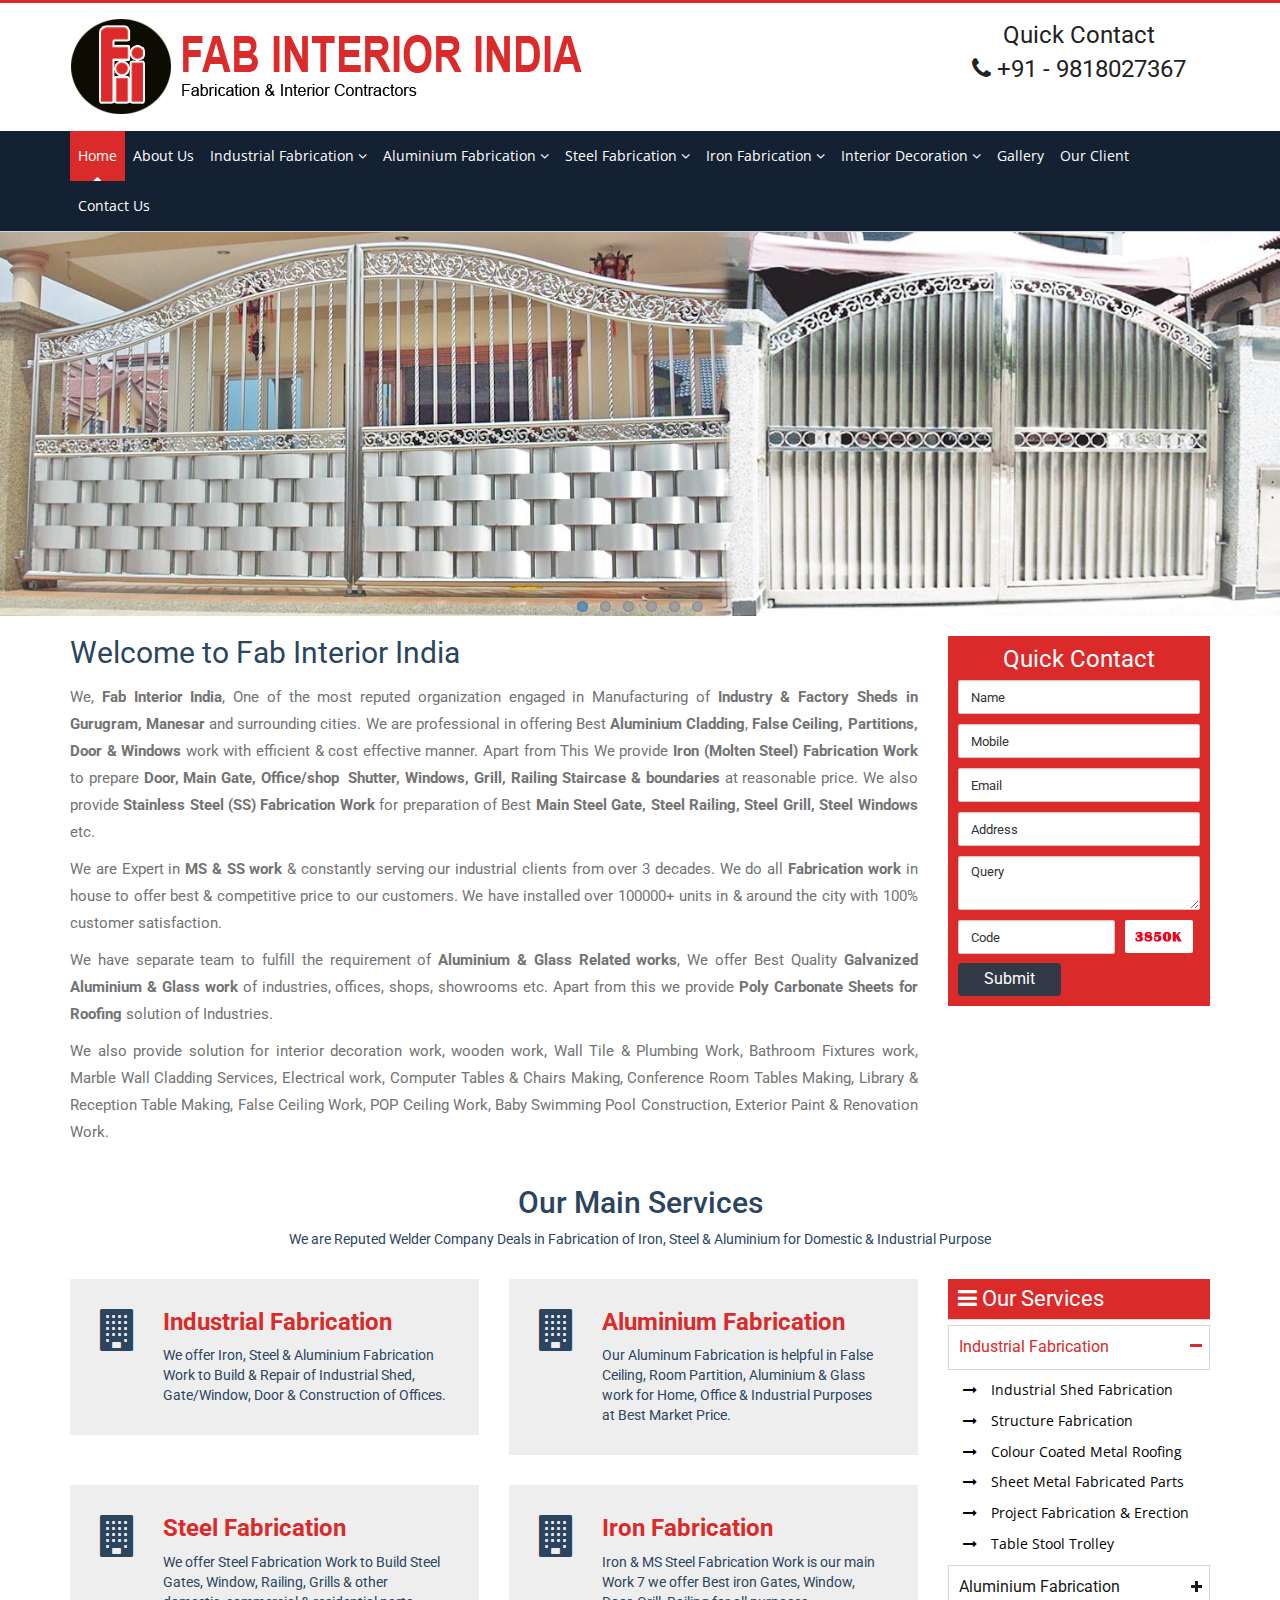
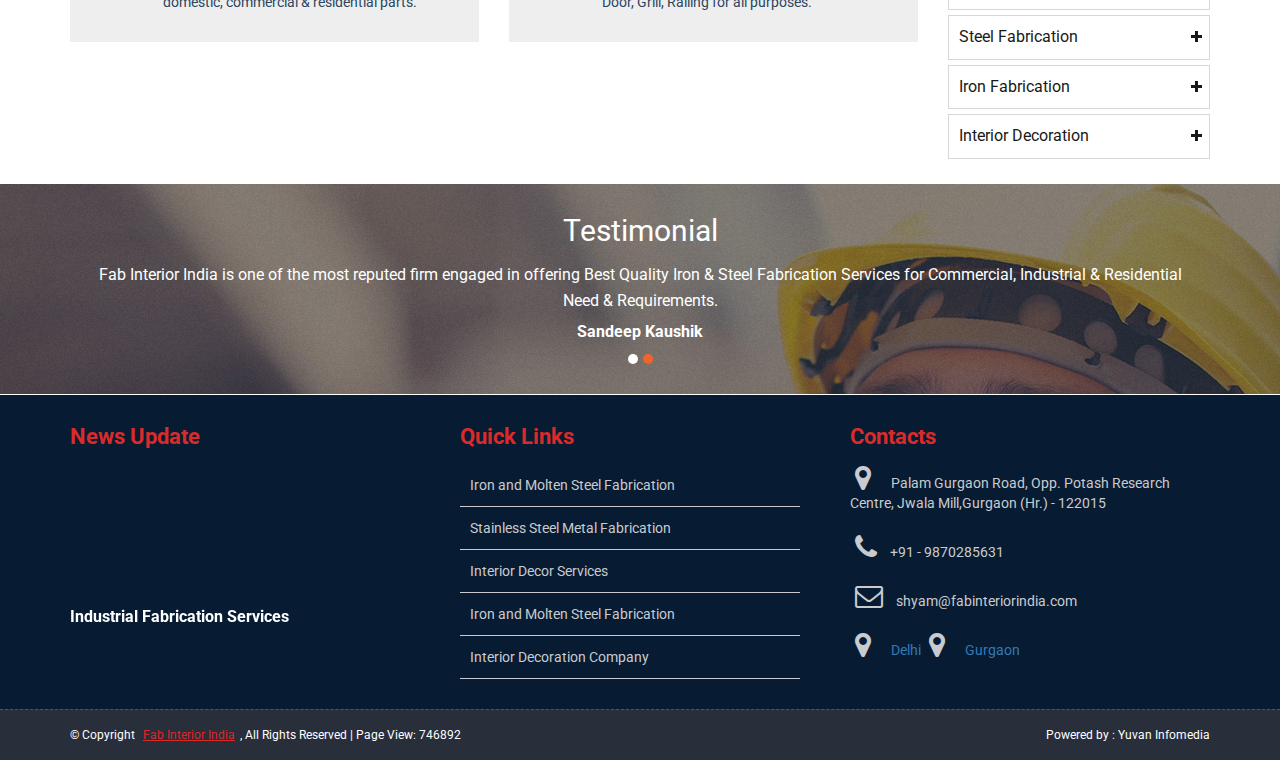
==== index.html @ 05e644eb "Added the backup files" ====
<!DOCTYPE html><html><head>
<meta charset="utf-8">
<meta http-equiv="X-UA-Compatible" content="IE=edge">
<meta name="viewport" content="width=device-width, initial-scale=1">
<link rel="shortcut icon" href="images/favicon.png" type="image/x-icon">

<title>Steel Fabrication Company Gurgaon (Gurugram) | Aluminium Fabrication Gurgaon</title>
<meta name="keywords" content="Steel Fabrication Company Gurgaon, Steel Fabrication Company Gurugram, Aluminium Fabrication Gurgaon, MS Steel Fabrication Gurgaon, Iron Fabrication Gurgaon, Steel Gate Manufacturer Gurgaon, Steel / Iron Grill  Manufacturer Gurgaon, Steel / Iron Railing  Manufacturer Gurgaon, Steel Window  Manufacturer Gurgaon">
<meta name="description" content="Steel Fabrication Company Gurgaon, Call: +91-9818027367 for Steel Fabrication Company Gurugram, Aluminium Fabrication Gurgaon, MS Steel Fabrication Gurgaon, Iron Fabrication Gurgaon, Steel Gate Manufacturer Gurgaon, Steel / Iron Grill  Manufacturer Gurgaon, Steel / Iron Railing  Manufacturer Gurgaon, Steel Window  Manufacturer Gurgaon">
<link rel="stylesheet" href="css/font-awesome.min.css">
<link rel="stylesheet" type="text/css" href="css/bootstrap.css">
<link rel="stylesheet" href="css/style.css" type="text/css">
<link href="css/media_screen.css" rel="stylesheet">
</head>

<body>

<!--header div start-->
<div class="header">
	<div class="container">
    	<div class="row">
        	<div class="col-md-9 col-sm-6 col-xs-12">
            	<div class="logo"><a href="https://www.fabinteriorindia.com/"><img src="images/logo.png" class="img-responsive" alt></a></div>
                </div>
            
            <div class="col-md-3 col-sm-6 col-xs-12">
            	<div class="phone">
                	Quick Contact <br> <i class="fa fa-phone" aria-hidden="true"></i> <a href="tel:9818027367">+91 - 9818027367</a>
                				 <!-- <br/> <i class="fa fa-whatsapp" aria-hidden="true"></i> <a href="tel:9818027367">+91 - 9818027367</a>-->
                </div>
            </div>
            
        </div>
    </div>
</div><!--header div end-->

<!--menu  div start-->
<div class="menu_bg">
	<nav class="main-nav" role="navigation">
	<div class="container">
		<div class="navbar-header">
			<button class="navbar-toggle" type="button" data-toggle="collapse" data-target="#navbar-collapse">
            <span class="sr-only">Toggle Navigation</span>
            <span class="icon-bar"></span>
            <span class="icon-bar"></span>
            <span class="icon-bar"></span>
            </button>
        </div>
        
        <div class="navbar-collapse collapse" id="navbar-collapse">
			<ul class="nav navbar-nav">
				<li class="active nav-item"><a href="index.php">Home</a></li>
				<li class="nav-item"><a href="about-us.html">About Us</a></li>
                
                <li class="nav-item dropdown"><a class="dropdown-toggle" data-toggle="dropdown" data-hover="dropdown" data-delay="0" data-close-others="false" href="#">Industrial Fabrication <i class="fa fa-angle-down"></i></a>
                	<ul class="dropdown-menu">
                    	                    	<li><a href="industrial-shed-fabrication-services.html">Industrial Shed Fabrication</a></li>
                                            	<li><a href="structure-fabrication-and-erection.html">Structure Fabrication</a></li>
                                            	<li><a href="designer-supplier-and-erection-of-colour-coated-metal-roofing-and-wall-cladding-system.html">Colour Coated Metal Roofing</a></li>
                                            	<li><a href="sheet-metal-fabricated-parts-for-automobile-and-industrial-applications.html">Sheet Metal Fabricated Parts</a></li>
                                            	<li><a href="project-fabrication-and-erection-works.html">Project Fabrication & Erection</a></li>
                                            	<li><a href="fabric-export-table-stool-trolley.html">Table Stool Trolley</a></li>
                                 
                    </ul>
                </li>
                
                <li class="nav-item dropdown"><a class="dropdown-toggle" data-toggle="dropdown" data-hover="dropdown" data-delay="0" data-close-others="false" href="#">Aluminium Fabrication <i class="fa fa-angle-down"></i></a>
                	<ul class="dropdown-menu">
                    	                    	<li><a href="aluminium-structural-glazing-services.html">Structural Glazing</a></li>
                                            	<li><a href="aluminium-composite-panel-cladding-manufacturers.html">Composite Panel Cladding</a></li>
                                            	<li><a href="glass-door-and-glass-partition-services.html">Glass Door & Glass Partition</a></li>
                                            	<li><a href="aluminium-windows-manufacturers.html">Aluminium Windows</a></li>
                                            	<li><a href="aluminium-doors-manufacturers.html">Aluminium Doors</a></li>
                                            	<li><a href="aluminium-partitions-manufacturers.html">Aluminium Partitions</a></li>
                                 
                    </ul>
                </li>
                
                <li class="nav-item dropdown"><a class="dropdown-toggle" data-toggle="dropdown" data-hover="dropdown" data-delay="0" data-close-others="false" href="#">Steel Fabrication <i class="fa fa-angle-down"></i></a>
                	<ul class="dropdown-menu">
                    	                    	<li><a href="stainless-steel-grills-fabrication-services.html">Stainless Steel Grills</a></li>
                                            	<li><a href="stainless-steel-railings-fabrication-services.html">Stainless Steel Railings</a></li>
                                            	<li><a href="stainless-steel-gate-fabrication-services.html">Stainless Steel Gate</a></li>
                                  
                    </ul>
                </li>
                
                <li class="nav-item dropdown"><a class="dropdown-toggle" data-toggle="dropdown" data-hover="dropdown" data-delay="0" data-close-others="false" href="#">Iron Fabrication <i class="fa fa-angle-down"></i></a>
                	<ul class="dropdown-menu">
                    	                    	<li><a href="iron-window-fabrication-services.html">Iron Window</a></li>
                                            	<li><a href="iron-gates-fabrication-services.html">Iron Gates</a></li>
                                            	<li><a href="iron-railings-fabrication-services.html">Iron Railings</a></li>
                                            	<li><a href="iron-grills-fabrication-services.html">Iron Grills</a></li>
                                  
                    </ul>
                </li>
                
                <li class="nav-item dropdown"><a class="dropdown-toggle" data-toggle="dropdown" data-hover="dropdown" data-delay="0" data-close-others="false" href="#">Interior Decoration <i class="fa fa-angle-down"></i></a>
                	<ul class="dropdown-menu">
                    	                    	<li><a href="curtain-wall-glazing-manufacturers.html">Curtain Wall Glazing</a></li>
                                            	<li><a href="false-ceiling-manufacturers.html">False Ceiling</a></li>
                                            	<li><a href="marble-wall-cladding-services.html">Marble Wall Cladding</a></li>
                                            	<li><a href="office-interior-decor-services.html">Office Interior</a></li>
                                            	<li><a href="exterior-decor-services.html">Exterior Decor</a></li>
                                            	<li><a href="room-partition-services.html">Room Partition Services</a></li>
                                            	<li><a href="flooring-services.html">Flooring Services</a></li>
                                            	<li><a href="civil-works-and-construction-services.html">Civil Works</a></li>
                                  
                    </ul>
                </li>
                
                <li class="nav-item"><a href="photo-gallery.html">Gallery</a></li>
                <li class="nav-item"><a href="our-clients.html">Our Client</a></li>
                <li class="nav-item"><a href="contact-us.html">Contact Us</a></li>
            </ul>
        </div>
	</div>
</nav>

</div><!--menu div end-->

<!--banner div start-->
<div id="promo-slider" class="slider flexslider">
	<ul class="slides">		          
		<li><img src="images/slider-1.jpg" alt></li>
        <li><img src="images/slider-2.jpg" alt></li>            
		<li><img src="images/slider-3.jpg" alt></li>                    
		<li><img src="images/slider-4.jpg" alt></li>
        <li><img src="images/slider-5.jpg" alt></li>	            
		<li><img src="images/slider-6.jpg" alt></li>
	</ul>
</div><!--banner div end-->

<!--content div start-->
<div class="content">
	<div class="container">
    	<div class="row">
        	<div class="col-md-9 col-sm-8 col-xs-12">
            	             	<!--weldiv start-->
            	<div class="weldiv">
                	<h1>Welcome to Fab Interior India</h1>
                    <div class="body_text"><p style="text-align:justify;">We, <b>Fab Interior India</b>, One of the most reputed organization engaged in Manufacturing of <b>Industry & Factory Sheds in Gurugram, Manesar</b> and surrounding cities. We are professional in offering Best <b>Aluminium Cladding</b>, <b>False Ceiling, Partitions, Door & Windows</b> work with efficient & cost effective manner. Apart from This We provide <b>Iron (Molten Steel) Fabrication Work</b> to prepare <b>Door, Main Gate, Office/shop  Shutter, Windows, Grill, Railing Staircase & boundaries</b> at reasonable price. We also provide <b>Stainless Steel (SS) Fabrication Work</b> for preparation of Best <b>Main Steel Gate, Steel Railing, Steel Grill, Steel Windows</b> etc.</p>
<p style="text-align:justify;"></p>
<p style="text-align:justify;">We are Expert in <b>MS & SS work</b> & constantly serving our industrial clients from over 3 decades. We do all <b>Fabrication work</b> in house to offer best & competitive price to our customers. We have installed over 100000+ units in & around the city with 100% customer satisfaction. </p><p style="text-align:justify;">We have separate team to fulfill the requirement of <b>Aluminium & Glass Related works</b>, We offer Best Quality <b>Galvanized Aluminium & Glass work</b> of industries, offices, shops, showrooms etc. Apart from this we provide <b>Poly Carbonate Sheets for Roofing</b> solution of Industries.   </p><p style="text-align:justify;">We also provide solution for interior decoration work, wooden work, Wall Tile & Plumbing Work, Bathroom Fixtures work, Marble Wall Cladding Services, Electrical work, Computer Tables & Chairs Making, Conference Room Tables Making, Library & Reception Table Making, False Ceiling Work, POP Ceiling Work, Baby Swimming Pool Construction, Exterior Paint & Renovation Work.</p></div>
                </div>
                <!--weldiv end-->
                
            </div>
            
            <div class="col-md-3 col-sm-4 col-xs-12">            
            	<!--callback div start-->
                <div class="callback">
	<h2>Quick Contact</h2>    
	<form method="post" action="https://action.undirectory.com/cthanks.php">
    <input name="cu" type="hidden" value="fabinteriorindia.com">
    <input name="cap" type="hidden" value="59560863f77da106103e2d16f5da899b">
        <div class="form-group">
        <input name="Name" type="text" class="form-control" id="Name" placeholder="Name" required>                
        </div>
        
        <div class="form-group">
        <input name="Mobile" type="text" class="form-control" id="Mobile" placeholder="Mobile" required>
        </div>
        
        <div class="form-group">
        <input name="Email" type="text" class="form-control" id="Email" placeholder="Email" required>
        </div>
        
        <div class="form-group">
        <input name="Address" type="text" class="form-control" id="Address" placeholder="Address" required>
        </div>
        
        <div class="form-group">
        <textarea name="Message" class="form-control" rows="2" id="Message" placeholder="Query" required></textarea>
        </div>
        
        <div class="form-group">
        <input name="Code" type="text" class="form-control code " id="Code" placeholder="Code" autocomplete="off" required> <img src="images/3850K.png" class="captcha">                
        </div>              
    
        <button type="submit" class="btn btn-default submit">Submit</button>
    
	</form>
</div>                <!--callback div end-->               
            </div>
            
        </div>
    </div>
</div>
<!--content div end-->

<!--services div start-->
<div class="services">
	<div class="container">
	<h2>Our Main Services</h2>
    <p>We are Reputed Welder Company Deals in Fabrication of Iron, Steel & Aluminium for Domestic & Industrial Purpose</p>
    	
        <div class="row">
        	<div class="col-md-9">
            
            	<div class="row">
                    <div class="col-md-6 col-sm-6 col-xs-12">
                        <div class="services_box">
                            <div class="box_left"><i class="fa fa-building fa-3x" aria-hidden="true"></i></div>
                            <div class="box_right">
                            	<h3>Industrial Fabrication</h3>
                            	<div class="text">We offer Iron, Steel & Aluminium Fabrication Work to Build & Repair of Industrial Shed, Gate/Window, Door & Construction of Offices.</div>
                            </div>
                        </div>
                    </div>
                    
                    <div class="col-md-6 col-sm-6 col-xs-12">
                        <div class="services_box">
                            <div class="box_left"><i class="fa fa-building fa-3x" aria-hidden="true"></i></div>
                            <div class="box_right">
                				<h3>Aluminium Fabrication</h3>
                				<div class="text">Our Aluminum Fabrication is helpful in False Ceiling, Room Partition, Aluminium & Glass work for Home, Office & Industrial Purposes at Best Market Price.</div>
                            </div>
                        </div>
                    </div>
                </div>
                
                <div class="row">
                    <div class="col-md-6 col-sm-6 col-xs-12">
                        <div class="services_box">
                            <div class="box_left"><i class="fa fa-building fa-3x" aria-hidden="true"></i></div>
                            <div class="box_right">
								<h3>Steel Fabrication</h3>
                 				<div class="text">We offer Steel Fabrication Work to Build Steel Gates, Window, Railing, Grills & other domestic, commercial & residential parts.</div>
                            </div>
                        </div>
                    </div>
                    
                    <div class="col-md-6 col-sm-6 col-xs-12">               
                        <div class="services_box">
                            <div class="box_left"><i class="fa fa-building fa-3x" aria-hidden="true"></i></div>
                            <div class="box_right">
                				<h3>Iron Fabrication</h3>
                				<div class="text">Iron & MS Steel Fabrication Work is our main Work 7 we offer Best iron Gates, Window, Door, Grill, Railing for all purposes.</div>
                            </div>
                        </div>
                        
                    </div>
                </div>
            
                
            </div>
            
            <!--switch menu div box start-->    
            <div class="col-md-3">			
                <div class="list">
                    <h2><i class="fa fa-bars"></i> Our Services</h2>
                    <div class="switch_menu">
                    
                        <div class="silverheader"><a href="#l">Industrial Fabrication</a></div>
                        <div class="submenu">                        	
                            <ul>
                            		                                <li><a href="industrial-shed-fabrication-services.html"><i class="fa fa-long-arrow-right"></i> Industrial Shed Fabrication</a></li>
                                                                <li><a href="structure-fabrication-and-erection.html"><i class="fa fa-long-arrow-right"></i> Structure Fabrication</a></li>
                                                                <li><a href="designer-supplier-and-erection-of-colour-coated-metal-roofing-and-wall-cladding-system.html"><i class="fa fa-long-arrow-right"></i> Colour Coated Metal Roofing</a></li>
                                                                <li><a href="sheet-metal-fabricated-parts-for-automobile-and-industrial-applications.html"><i class="fa fa-long-arrow-right"></i> Sheet Metal Fabricated Parts</a></li>
                                                                <li><a href="project-fabrication-and-erection-works.html"><i class="fa fa-long-arrow-right"></i> Project Fabrication & Erection</a></li>
                                                                <li><a href="fabric-export-table-stool-trolley.html"><i class="fa fa-long-arrow-right"></i> Table Stool Trolley</a></li>
                                 
                            </ul>
                        </div>
                        
                        <div class="silverheader"><a href="#">Aluminium Fabrication</a></div>
                        <div class="submenu">
                            <ul>
                               	                                <li><a href="aluminium-structural-glazing-services.html"><i class="fa fa-long-arrow-right"></i> Structural Glazing</a></li>
                                                                <li><a href="aluminium-composite-panel-cladding-manufacturers.html"><i class="fa fa-long-arrow-right"></i> Composite Panel Cladding</a></li>
                                                                <li><a href="glass-door-and-glass-partition-services.html"><i class="fa fa-long-arrow-right"></i> Glass Door & Glass Partition</a></li>
                                                                <li><a href="aluminium-windows-manufacturers.html"><i class="fa fa-long-arrow-right"></i> Aluminium Windows</a></li>
                                                                <li><a href="aluminium-doors-manufacturers.html"><i class="fa fa-long-arrow-right"></i> Aluminium Doors</a></li>
                                                                <li><a href="aluminium-partitions-manufacturers.html"><i class="fa fa-long-arrow-right"></i> Aluminium Partitions</a></li>
                                                            </ul>
                        </div>
                        
                        <div class="silverheader"><a href="#">Steel Fabrication</a></div>
                        <div class="submenu">
                        <ul>                    
                           	                                <li><a href="stainless-steel-grills-fabrication-services.html"><i class="fa fa-long-arrow-right"></i> Stainless Steel Grills</a></li>
                                                                <li><a href="stainless-steel-railings-fabrication-services.html"><i class="fa fa-long-arrow-right"></i> Stainless Steel Railings</a></li>
                                                                <li><a href="stainless-steel-gate-fabrication-services.html"><i class="fa fa-long-arrow-right"></i> Stainless Steel Gate</a></li>
                                                        </ul>
                        </div>
                        
                        <div class="silverheader"><a href="#">Iron Fabrication</a></div>
                        <div class="submenu">
                        <ul>                    
                           	                                <li><a href="iron-window-fabrication-services.html"><i class="fa fa-long-arrow-right"></i> Iron Window</a></li>
                                                                <li><a href="iron-gates-fabrication-services.html"><i class="fa fa-long-arrow-right"></i> Iron Gates</a></li>
                                                                <li><a href="iron-railings-fabrication-services.html"><i class="fa fa-long-arrow-right"></i> Iron Railings</a></li>
                                                                <li><a href="iron-grills-fabrication-services.html"><i class="fa fa-long-arrow-right"></i> Iron Grills</a></li>
                                                        </ul>
                        </div>
                        
                        <div class="silverheader"><a href="#">Interior Decoration</a></div>
                        <div class="submenu">
                        <ul>
                           	                           	<li><a href="curtain-wall-glazing-manufacturers.html"><i class="fa fa-long-arrow-right"></i> Curtain Wall Glazing</a></li>
                                                       	<li><a href="false-ceiling-manufacturers.html"><i class="fa fa-long-arrow-right"></i> False Ceiling</a></li>
                                                       	<li><a href="marble-wall-cladding-services.html"><i class="fa fa-long-arrow-right"></i> Marble Wall Cladding</a></li>
                                                       	<li><a href="office-interior-decor-services.html"><i class="fa fa-long-arrow-right"></i> Office Interior</a></li>
                                                       	<li><a href="exterior-decor-services.html"><i class="fa fa-long-arrow-right"></i> Exterior Decor</a></li>
                                                       	<li><a href="room-partition-services.html"><i class="fa fa-long-arrow-right"></i> Room Partition Services</a></li>
                                                       	<li><a href="flooring-services.html"><i class="fa fa-long-arrow-right"></i> Flooring Services</a></li>
                                                       	<li><a href="civil-works-and-construction-services.html"><i class="fa fa-long-arrow-right"></i> Civil Works</a></li>
                                                    </ul>
                    </div>
                      
                    </div>
                    
                </div>
			</div>
            <!--switch menu div box end-->
            
       	</div>        
    </div>    
</div><!--services div end-->

<!--testimonial div start-->
<div class="testimonials_mian">
	<div class="container">
		<div class="row">
			<div class="col-md-12">
				<h2>Testimonial</h2>
                	<div id="testimonials">
                    	<div id="test_container">
                        	                         	<div class="testimonial">
                            	<div class="testimonial_text">Fab Interior India is one of the most reputed firm engaged in offering Best Quality Iron & Steel Fabrication Services for Commercial, Industrial & Residential Need & Requirements.</div>
                                <h3 class="testimonial_name">Sandeep Kaushik</h3>
                            </div>                  
                                                    	<div class="testimonial">
                            	<div class="testimonial_text">Fab Interior India is Best in Aluminium Fabrication Work. They offer Best Partition Work, False Ceiling Work, Interior Decoration Work & Glass work on window, door etc. Rates are reasonable & best in quality of works</div>
                                <h3 class="testimonial_name">Shiv Pandey</h3>
                            </div>                  
                                                    </div>                
						<div id="t_pagers"><a class="pager"></a><a class="pager"></a></div>
					</div>
                   
			</div>                
		</div>
	</div>
</div>        
<!--testimonial div end-->

<!--bot links div start--> 
<div class="bottom">
	<div class="container">
		<div class="row">
        
			<div class="col-sm-4 col-md-4 wow fadeInDown">
           		<div class="bot1">
                	<h2>News Update</h2>
                    <div class="text">
                        <marquee direction="up" height="160" scrollamount="2" vspace="0" onmouseover="this.stop()" onmouseout="this.start()">
                                                <strong>Industrial Fabrication Services</strong>
                        Fab Interior India manufacture Industrial Sheds, Color Coated Industrial Sheds, Industrial Houses and all the steel and metal iron fabrication work for industrial requirements						<br><br>
						                        <strong>Interior Decoration Services</strong>
                        Fab Interior India is the leading Interior Decorator in Delhi & NCR and Provides all types of Interior Decoration Services including Partition, False Ceiling, Painting, Polishing, External Decoration etc.						<br><br>
						 
                        </marquee>
                    </div>
                </div>
            </div>
            
			<div class="col-sm-4 col-md-4 wow fadeInDown">
            	<div class="bot2">
                	<h2>Quick Links</h2>
                    <ul>
                          <li><a href="Delhi/Iron-and-Molten-Steel-Fabrication-Central-Delhi.html"> Iron and Molten Steel Fabrication</a></li>     
	    <li><a href="Delhi/Stainless-Steel-Metal-Fabrication-South-Delhi.html"> Stainless Steel Metal Fabrication</a></li>     
	                                                
<li><a href="GURGAON/Interior-Decor-Services-Sector-54-Gurgaon.html">  Interior Decor Services</a></li>
                        
<li><a href="GURGAON/Iron-and-Molten-Steel-Fabrication-Baslanbhi-Gurgaon.html">  Iron and Molten Steel Fabrication</a></li>
                        
<li><a href="GURGAON/Interior-Decoration-Company-Kharkari-Gurgaon.html">  Interior Decoration Company</a></li>
                    </ul>
                </div>
            </div>
            
            <div class="col-sm-4 col-md-4 wow fadeInDown">
            	<div class="bot3">
                	<h2>Contacts</h2>
                    <span><i class="fa fa-map-marker fa-2x"> </i> Palam Gurgaon Road, Opp. Potash Research Centre, Jwala Mill,Gurgaon (Hr.) - 122015</span><br><br>
                    <span><i class="fa fa-phone fa-2x"></i> +91 - 9870285631</span><br><br>
                    <span><i class="fa fa-envelope-o fa-2x"></i> shyam@fabinteriorindia.com</span><br><br>
                    <span><i class="fa fa-map-marker fa-2x"> </i> <a href="DELHI/index.php">Delhi</a>   <i class="fa fa-map-marker fa-2x"> </i> <a href="GURGAON/index.php">Gurgaon</a></span><br>
                </div>
            </div>
            
    	</div>
	</div>
</div> 
<!--bot links div end-->
        
<!--footer div start-->
<div class="footer">
	<div class="container">
		<div class="row">
        
			<div class=" col-md-6 col-sm-6 col-xs-12">
				<div class="copy">© Copyright <a href="https://www.fabinteriorindia.com/">Fab Interior India</a>, All Rights Reserved | Page View: 746892</div>
            </div>
                
            <div class=" col-md-6 col-sm-6 col-xs-12">
            	<div class="powered_by">Powered by : <a href="https://www.yuvaninfomedia.com/services.php" target="_blank">Yuvan Infomedia</a></div>
            </div>
            
		</div>
	</div>
</div> 
<!--footer div start-->

<!--jQuery (necessary for Bootstrap's JavaScript plugins) start-->
<script type="text/javascript" src="js/jquery-1.11.2.min.js"></script>
<script type="text/javascript" src="js/bootstrap.min.js"></script>
<script type="text/javascript" src="js/bootstrap-hover-dropdown.min.js"></script>

<!--banner javascript start -->
<script type="text/javascript" src="js/jquery.flexslider-min.js"></script>
<script>
	$('.flexslider').flexslider({
	animation: "fade"
	});	
</script>
<!--banner javascript end -->

<!--switch menu javascript start-->
<script language="javascript" src="js/ddaccordion.js"></script>
<script language="javascript" src="js/switch_menu.js"></script>

<!--testimonial javascript start-->
<script language="javascript" src="js/testimonial.js"></script>
<!--testimonial javascript end-->

</body></html>
---- css/style.css ----
@charset "utf-8";
/* CSS Document */
@import url("menu.css");
@import url("flexslider.css");
@import url("jquery.fancybox.css");
@import url('https://fonts.googleapis.com/css?family=Open+Sans:400,700|Roboto:400,700');

body{ margin:0px; padding:0px; }
h1,h2,h3,h4,h5,h5,h6 { margin:0px; padding:0px;}
.cl{ clear:both;}
img{vertical-align:middle; border:none;}
#wrapper { width:100%;}
.img_left { background:#FFF; float:left; margin:5px 20px 10px 0; padding:3px; border:1px solid #CCC; -webkit-box-shadow:1px 1px 3px 1px rgba(0, 0, 0, 0.04); -moz-box-shadow:1px 1px 3px 1px rgba(0, 0, 0, 0.04); box-shadow:1px 1px 3px 1px rgba(0, 0, 0, 0.04); }

/*header div start*/
.header { border-top:3px solid #da2b2a; padding:15px 0px; }
.logo { }
.phone { font-family:'Roboto', sans-serif; color:#222222; font-size:24px; font-weight:400; text-align:center; text-decoration:none; }
.phone a { color:#222222; text-decoration:none; }
.phone a:hover { color:#222222; text-decoration:none; }
.phone .fa-whatsapp { background:#0FD400; color:#FFF; width:32px; height:32px; line-height:32px; border-radius:50%; }
/*header div end*/

/*paging css start*/
.paging { font-family:'Open Sans', sans-serif; font-size:11px; color:#0034FF; font-weight:700; font-style:italic; margin:15px 0 20px 0; }
.paging a { text-decoration:none; color:#FF0000; }
.paging a:hover { text-decoration:none; color:#FF0000; }
.paging span { margin:0 5px; }
.paging i { font-size:16px; }
.paging .right_f { float:right; }

.phone1 { font-family:'Open Sans', sans-serif; font-size:30px; color:#000; margin-bottom:30px; }
.phone1 a { text-decoration:none; color:#000; }
.phone1 a:hover { text-decoration:none; color:#5BB12F; }
.phone1 i { margin:0 5px; }
/*paging css end*/

/*menu and logo div start*/
.menu_bg { background:#142132; border-top:1px solid #FFF; border-bottom:1px solid #D3D3D3; }
/*menu and logo div end*/

/*content div start*/
.content { width:100%; margin-top:20px; }
.weldiv {}
.weldiv h1 { font-family:'Roboto'; font-size:30px; font-weight:400; color:#2b455f; padding-bottom:15px; }
.weldiv .body_text { font-family:"Roboto", sans-serif; font-size:15px; font-weight:400; color:#737373;  line-height:1.8em; text-align:justify;}
/*content div end*/

/*callback div start*/
.callback { background:#da2b2a; padding:10px; }
.callback h2 { font-family:'Roboto', sans-serif; font-size:24px; color:#FFF; font-weight:400; text-align:center; padding-bottom:8px; }

.callback ::-webkit-input-placeholder { font-family:'Roboto', sans-serif; font-size:13px; color:#333; font-weight:400; }

.callback .form-group { margin-bottom:10px; }

.callback .form-group input { width:100%; border-radius:2px; } 
.callback .form-group textarea { width:100%; border-radius:2px; } 
.callback .form-group input.code { float:left; width:65%; border-radius:2px; margin-right:10px; }
.callback .form-group .captcha { padding:9px; background:#FFF; border-radius:2px; } 

.callback input[type=text]:focus { box-shadow:0px 0px 5px #95a7fd !important; border:1px solid #95a7fd !important; outline:none; }
.callback textarea:focus { box-shadow:0px 0px 5px #95a7fd !important; border:1px solid #95a7fd !important; outline:none; }

.submit { font-family:'Roboto', sans-serif; font-size:16px; color:#FFF; font-weight:400; padding:5px 26px 5px 26px; background:#323946; cursor:pointer; outline:none; border:none; border-radius:4px;}
.submit:hover { background:#F4F4F4; color:#000; padding:5px 26px 5px 26px; outline:none; border:none;}
/*callback div end*/

/*services css start*/
.services { font-family:"Roboto", sans-serif; color:#2b455f; font-weight:400; margin-top:30px; }
.services h2 { padding-bottom:10px; text-align:center; }
.services h3 { padding-bottom:10px; color:#da2b2a; font-weight:700; }
.services p { text-align:center; margin-bottom:30px; }

.services_box { background:#eeeeee; padding:30px; overflow:hidden; margin-bottom:30px; }
.services_box .box_left { float:left; width:18%; }
.services_box .box_right { float:left; width:82%; }
.services_box .box_right .text { font-size:14px; }

.list { }
.list h2 { background:#da2b2a; font-family:'Roboto', sans-serif; font-size:22px; color:#FFF; font-weight:400; padding:8px 10px 8px 10px; border-bottom:#dbdbdb 1px solid; text-align:left; }
.list ul { margin:0px; padding:0px; list-style:none; }
.list li { font-family:'Open Sans',serif; font-size:14px; color:#000; font-weight:400; line-height:2.2em; text-decoration:none; }
.list li a { color:#000; text-decoration:none; padding-left:15px; }
.list li a:hover { color:#da2b2a; text-decoration:none; }
.list li i { margin-right:10px; }
/*services css end*/

/*switch menu css start*/
.switch_menu { margin:0 auto; padding:0; margin:0px; }
.switch_menu div.silverheader a { font-family:'Roboto', sans-serif; color:#191919; font-size:16px; font-weight:400; text-decoration:none; display:block; padding:10px; background:url(../images/marker.png) 97% 15px no-repeat; border:#d7d7d7 1px solid; -moz-transition:all 0.2s linear; -webkit-transition:all 0.2s linear; -o-transition:all  0.2s linear; transition:all 0.2s linear; margin:5px 0 5px 0; }
.switch_menu div.silverheader a:visited, .switch_menu div.silverheader a:active { color:#191919;  }
.switch_menu div.selected a, .switch_menu div.silverheader a:hover { background:url(../images/marker_down.png) 97% 18px no-repeat; border:#d7d7d7 1px solid; color:#da2b2a; }
.switch_menu div.submenu { }
/*switch menu css end*/

/* testimonial css start*/
.testimonials_mian { background:url(../images/image-center.jpg) center top no-repeat; padding:30px 10px 40px 10px; margin:20px 0px 1px 0px; text-align:center; }
.testimonials_mian h2 { font-family:"Roboto", sans-serif; font-size:30px; color:#FFF; font-weight:400; margin-bottom:15px; }
#testimonials .testimonial { width:100%; left:0px; top:0px; z-index:1; padding:0 10px 0px 10px; position:absolute; font-family:'PT Sans', Helvetica, Arial, sans-serif; text-align:center; font-weight:400; }
#test_container { position:relative; overflow:hidden; padding-top:10px; margin-top:11px; }
#testimonials .testimonial_text { font-family:'Roboto', serif; color:#FFF; font-size:16px; font-weight:400; line-height:1.6em;  }
#testimonials .testimonial_name { font-family:'Roboto', serif; color:#FFF; font-size:16px; font-weight:700; margin:10px auto 3px; }
#t_pagers{ position:absolute; left:49%; bottom:-35px; z-index:2; }
#t_pagers .pager { display:inline-block; text-decoration:none; width:10px; min-height:10px; margin-right:5px; background:#f26529; border-radius:50%; cursor:pointer; }
#t_pagers .pager.active { background:#FFF; }
/* testimonial css end*/

/*bottom div start*/
.mt { margin-top:20px;}
.bottom { background:#071c33; padding:30px 0px 30px 0px; }
.bottom h2 {  font-family:'Roboto'; font-size:22px; color:#da2b2a; font-weight:400; margin-bottom:15px; font-weight:700; }

.bot1 { margin-right:20px; }
.bot1 .text { font-family:'Roboto'; font-size:14px; color:#c9cbce; font-weight:400; line-height:1.8em; text-align:justify; }
.bot1 .text strong { font-size:16px; color:#FFF; display:block; text-align:left;}

.bot2 { margin-right:20px;}
.bot2 ul { margin:0px; padding:0px; list-style-type:none;}
.bot2 li { font-family:'Roboto'; font-size:14px; color:#FFF; font-weight:400; border-bottom:#c9cbce 1px solid; }
.bot2 li a { text-decoration:none; color:#c9cbce; line-height:3em; padding-left:10px;}
.bot2 li a:hover { text-decoration:none; color:#da2b2a;}
.bot2 li i { margin-right:10px; }

.bot3 { font-family:'Roboto'; font-size:14px; color:#c9cbce; font-weight:400; }
.bot3 .fa-2x { margin-right:10px; padding-left:5px; }
/*bottom div end*/

/*footer css end*/
.footer { background:#282e3a; border-top:1px dashed #4c5667; padding:10px 0 10px 0; }

.copy { font-family:'Roboto'; font-size:12px; color:#FFF; font-weight:400; line-height:2.5em; }
.copy a { color:#da2b2a; text-decoration:underline; padding:0 5px 0 5px; }
.copy a:hover { color:#FFF; text-decoration:underline;} 

.powered_by { float:right; font-family:'Roboto'; font-size:12px; color:#FFF; font-weight:400; line-height:2.5em; }
.powered_by a { text-decoration:none; color:#FFF; transition:all 0.5s ease; -webkit-transition:all 0.5s ease; -moz-transition:all 0.5s ease;}
.powered_by a:hover { color:#1783de; transition:all 0.5s ease; -webkit-transition:all 0.5s ease; -moz-transition:all 0.5s ease; }
/*footer css end*/

/*for grid products css start*/
.gallery .item {font-family:"Roboto", sans-serif; font-weight:400; color:#595959; font-size:15px; line-height:1.8em; text-align:center; border:1px solid #E7E7E7; padding:5px; background:#fff }
#device { margin: 10px auto 0;}
/*for grid products css end*/
---- css/media_screen.css ----
@charset "utf-8";
/* CSS Document */

/* Extra small devices (phones, less than 768px) */
/* No media query since this is the default in Bootstrap */

/* Small devices (tablets, 768px and up) */

@media only screen and ( max-width:1200px) {

.phone { font-size:22px; }

/*paging css start*/
.phone1 { font-size:22px; }
/*paging css end*/

}

@media only screen and ( max-width:960px) {

.logo { }
.phone { margin-top:0px; }

.callback .form-group input.code { width:60%; }

/*paging css start*/
.paging { display:none; }
.phone1 { display:none; }
/*paging css end*/

}

@media only screen and ( max-width:768px) {

.callback .form-group input.code { width:70%; }

.bottom h2 { margin-top:15px; }
.footer { text-align:center; }
.copy { text-align:center; }
.powered_by { float:none; text-align:center; }

}

@media only screen and ( max-width:480px) {

.callback .form-group input.code { width:60%; }

}

@media only screen and ( max-width:320px) {

.callback .form-group input.code { width:50%; }

.services_box { padding:15px; }
.services_box .box_left { float:left; width:25%; }
.services_box .box_right { float:left; width:75%; }
.services_box .box_right .text { font-size:13px; }
.services_box .box_left i fa-3x { margin-right:10px; font-size:10px; }

}
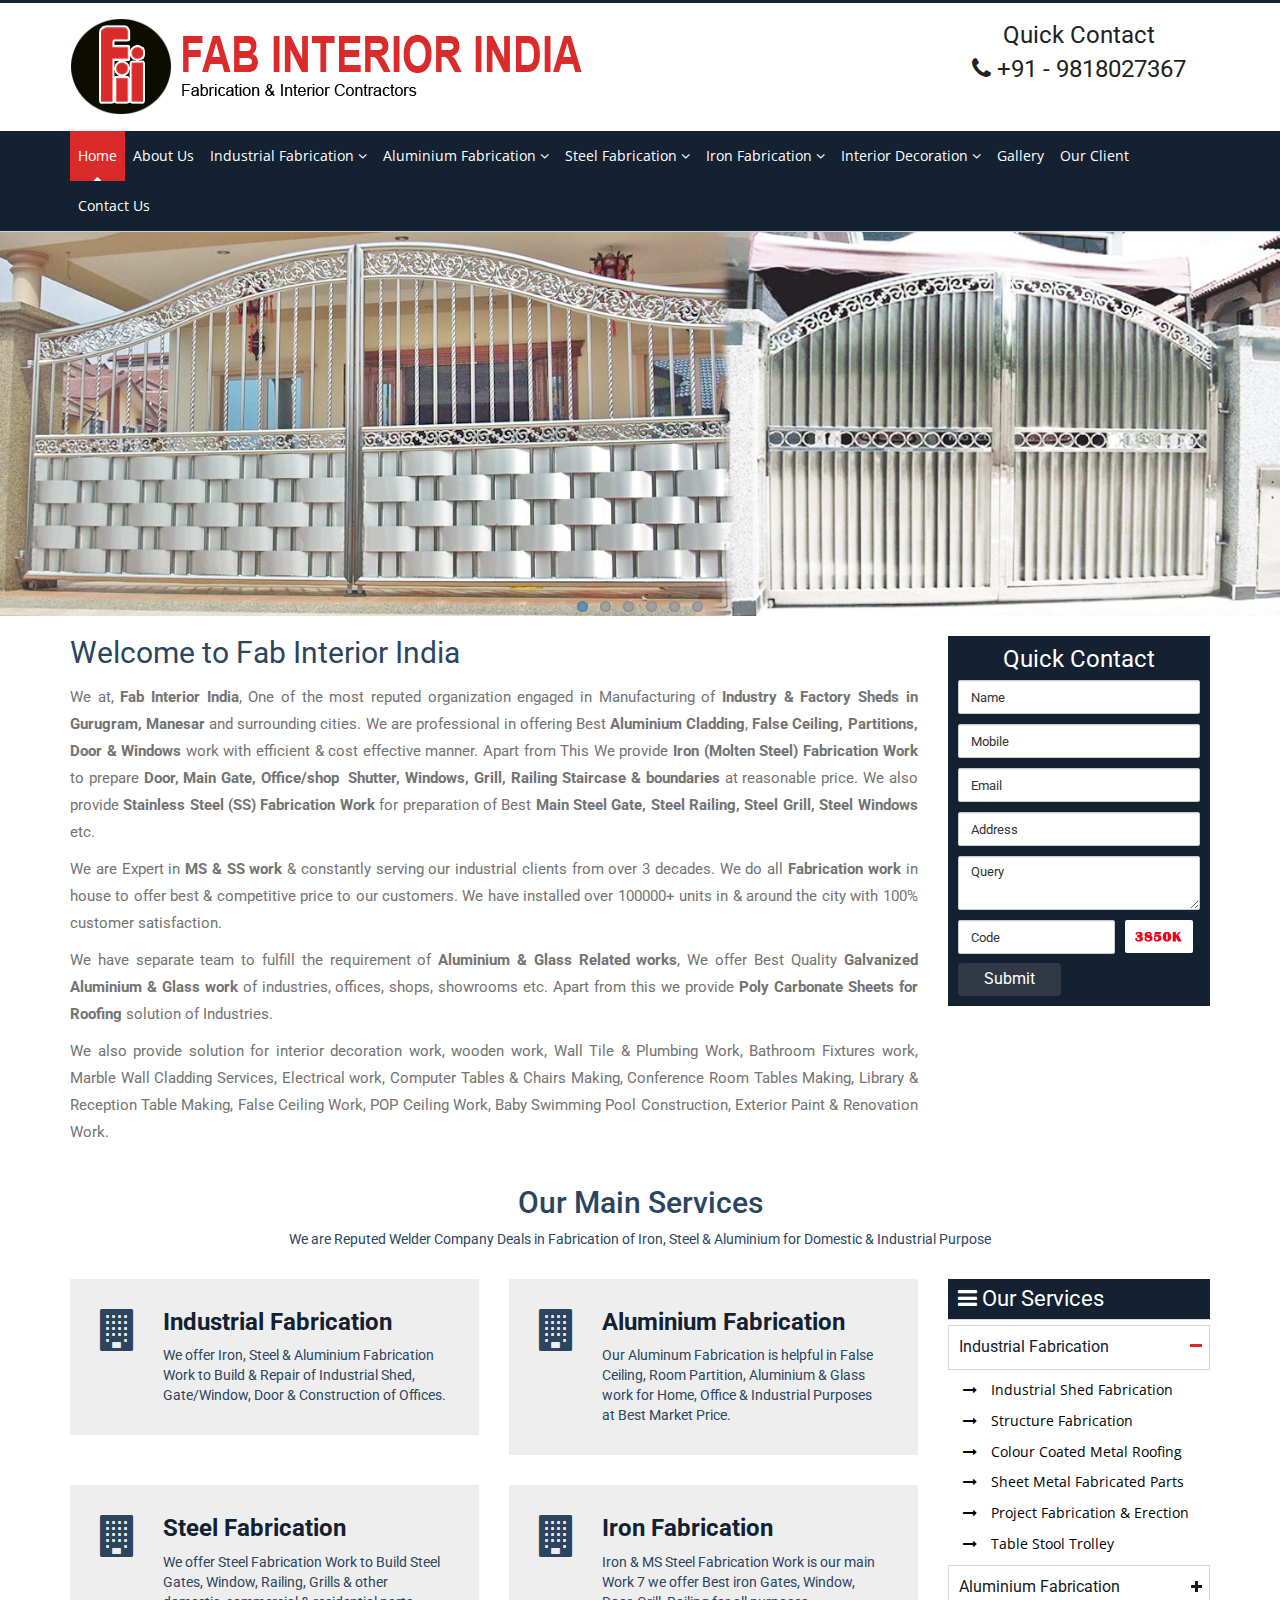
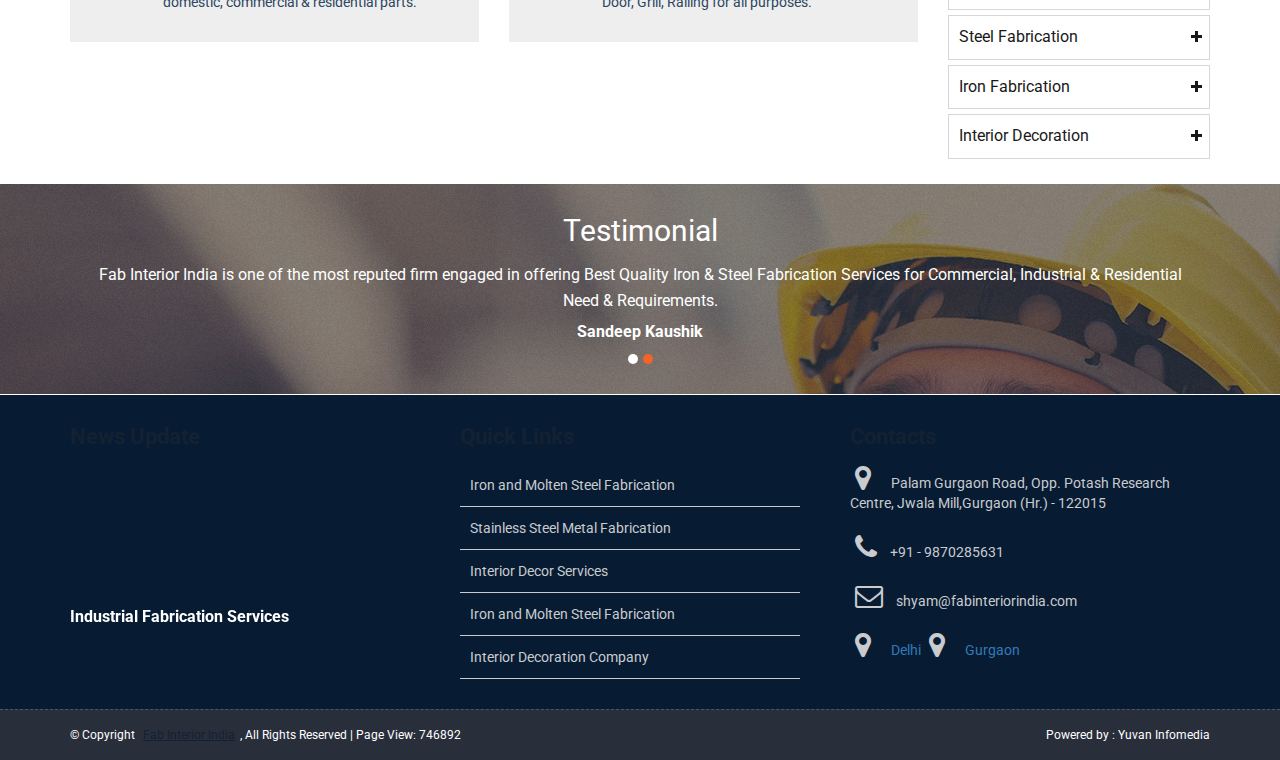
==== commit 9f4821de: "canged the colour theme" ====
--- a/index.html
+++ b/index.html
@@ -139,7 +139,7 @@
             	             	<!--weldiv start-->
             	<div class="weldiv">
                 	<h1>Welcome to Fab Interior India</h1>
-                    <div class="body_text"><p style="text-align:justify;">We, <b>Fab Interior India</b>, One of the most reputed organization engaged in Manufacturing of <b>Industry & Factory Sheds in Gurugram, Manesar</b> and surrounding cities. We are professional in offering Best <b>Aluminium Cladding</b>, <b>False Ceiling, Partitions, Door & Windows</b> work with efficient & cost effective manner. Apart from This We provide <b>Iron (Molten Steel) Fabrication Work</b> to prepare <b>Door, Main Gate, Office/shop  Shutter, Windows, Grill, Railing Staircase & boundaries</b> at reasonable price. We also provide <b>Stainless Steel (SS) Fabrication Work</b> for preparation of Best <b>Main Steel Gate, Steel Railing, Steel Grill, Steel Windows</b> etc.</p>
+                    <div class="body_text"><p style="text-align:justify;">We at, <b>Fab Interior India</b>, One of the most reputed organization engaged in Manufacturing of <b>Industry & Factory Sheds in Gurugram, Manesar</b> and surrounding cities. We are professional in offering Best <b>Aluminium Cladding</b>, <b>False Ceiling, Partitions, Door & Windows</b> work with efficient & cost effective manner. Apart from This We provide <b>Iron (Molten Steel) Fabrication Work</b> to prepare <b>Door, Main Gate, Office/shop  Shutter, Windows, Grill, Railing Staircase & boundaries</b> at reasonable price. We also provide <b>Stainless Steel (SS) Fabrication Work</b> for preparation of Best <b>Main Steel Gate, Steel Railing, Steel Grill, Steel Windows</b> etc.</p>
 <p style="text-align:justify;"></p>
 <p style="text-align:justify;">We are Expert in <b>MS & SS work</b> & constantly serving our industrial clients from over 3 decades. We do all <b>Fabrication work</b> in house to offer best & competitive price to our customers. We have installed over 100000+ units in & around the city with 100% customer satisfaction. </p><p style="text-align:justify;">We have separate team to fulfill the requirement of <b>Aluminium & Glass Related works</b>, We offer Best Quality <b>Galvanized Aluminium & Glass work</b> of industries, offices, shops, showrooms etc. Apart from this we provide <b>Poly Carbonate Sheets for Roofing</b> solution of Industries.   </p><p style="text-align:justify;">We also provide solution for interior decoration work, wooden work, Wall Tile & Plumbing Work, Bathroom Fixtures work, Marble Wall Cladding Services, Electrical work, Computer Tables & Chairs Making, Conference Room Tables Making, Library & Reception Table Making, False Ceiling Work, POP Ceiling Work, Baby Swimming Pool Construction, Exterior Paint & Renovation Work.</p></div>
                 </div>
--- a/css/style.css
+++ b/css/style.css
@@ -13,7 +13,7 @@
 .img_left { background:#FFF; float:left; margin:5px 20px 10px 0; padding:3px; border:1px solid #CCC; -webkit-box-shadow:1px 1px 3px 1px rgba(0, 0, 0, 0.04); -moz-box-shadow:1px 1px 3px 1px rgba(0, 0, 0, 0.04); box-shadow:1px 1px 3px 1px rgba(0, 0, 0, 0.04); }
 
 /*header div start*/
-.header { border-top:3px solid #da2b2a; padding:15px 0px; }
+.header { border-top:3px solid #142132; padding:15px 0px; }
 .logo { }
 .phone { font-family:'Roboto', sans-serif; color:#222222; font-size:24px; font-weight:400; text-align:center; text-decoration:none; }
 .phone a { color:#222222; text-decoration:none; }
@@ -23,8 +23,8 @@
 
 /*paging css start*/
 .paging { font-family:'Open Sans', sans-serif; font-size:11px; color:#0034FF; font-weight:700; font-style:italic; margin:15px 0 20px 0; }
-.paging a { text-decoration:none; color:#FF0000; }
-.paging a:hover { text-decoration:none; color:#FF0000; }
+.paging a { text-decoration:none; color:#142132; }
+.paging a:hover { text-decoration:none; color:#142132; }
 .paging span { margin:0 5px; }
 .paging i { font-size:16px; }
 .paging .right_f { float:right; }
@@ -47,7 +47,7 @@
 /*content div end*/
 
 /*callback div start*/
-.callback { background:#da2b2a; padding:10px; }
+.callback { background:#142132; padding:10px; }
 .callback h2 { font-family:'Roboto', sans-serif; font-size:24px; color:#FFF; font-weight:400; text-align:center; padding-bottom:8px; }
 
 .callback ::-webkit-input-placeholder { font-family:'Roboto', sans-serif; font-size:13px; color:#333; font-weight:400; }
@@ -69,7 +69,7 @@
 /*services css start*/
 .services { font-family:"Roboto", sans-serif; color:#2b455f; font-weight:400; margin-top:30px; }
 .services h2 { padding-bottom:10px; text-align:center; }
-.services h3 { padding-bottom:10px; color:#da2b2a; font-weight:700; }
+.services h3 { padding-bottom:10px; color:#142132; font-weight:700; }
 .services p { text-align:center; margin-bottom:30px; }
 
 .services_box { background:#eeeeee; padding:30px; overflow:hidden; margin-bottom:30px; }
@@ -78,11 +78,11 @@
 .services_box .box_right .text { font-size:14px; }
 
 .list { }
-.list h2 { background:#da2b2a; font-family:'Roboto', sans-serif; font-size:22px; color:#FFF; font-weight:400; padding:8px 10px 8px 10px; border-bottom:#dbdbdb 1px solid; text-align:left; }
+.list h2 { background:#142132; font-family:'Roboto', sans-serif; font-size:22px; color:#FFF; font-weight:400; padding:8px 10px 8px 10px; border-bottom:#dbdbdb 1px solid; text-align:left; }
 .list ul { margin:0px; padding:0px; list-style:none; }
 .list li { font-family:'Open Sans',serif; font-size:14px; color:#000; font-weight:400; line-height:2.2em; text-decoration:none; }
 .list li a { color:#000; text-decoration:none; padding-left:15px; }
-.list li a:hover { color:#da2b2a; text-decoration:none; }
+.list li a:hover { color:#142132; text-decoration:none; }
 .list li i { margin-right:10px; }
 /*services css end*/
 
@@ -90,7 +90,7 @@
 .switch_menu { margin:0 auto; padding:0; margin:0px; }
 .switch_menu div.silverheader a { font-family:'Roboto', sans-serif; color:#191919; font-size:16px; font-weight:400; text-decoration:none; display:block; padding:10px; background:url(../images/marker.png) 97% 15px no-repeat; border:#d7d7d7 1px solid; -moz-transition:all 0.2s linear; -webkit-transition:all 0.2s linear; -o-transition:all  0.2s linear; transition:all 0.2s linear; margin:5px 0 5px 0; }
 .switch_menu div.silverheader a:visited, .switch_menu div.silverheader a:active { color:#191919;  }
-.switch_menu div.selected a, .switch_menu div.silverheader a:hover { background:url(../images/marker_down.png) 97% 18px no-repeat; border:#d7d7d7 1px solid; color:#da2b2a; }
+.switch_menu div.selected a, .switch_menu div.silverheader a:hover { background:url(../images/marker_down.png) 97% 18px no-repeat; border:#d7d7d7 1px solid; color:#142132; }
 .switch_menu div.submenu { }
 /*switch menu css end*/
 
@@ -109,7 +109,7 @@
 /*bottom div start*/
 .mt { margin-top:20px;}
 .bottom { background:#071c33; padding:30px 0px 30px 0px; }
-.bottom h2 {  font-family:'Roboto'; font-size:22px; color:#da2b2a; font-weight:400; margin-bottom:15px; font-weight:700; }
+.bottom h2 {  font-family:'Roboto'; font-size:22px; color:#142132; font-weight:400; margin-bottom:15px; font-weight:700; }
 
 .bot1 { margin-right:20px; }
 .bot1 .text { font-family:'Roboto'; font-size:14px; color:#c9cbce; font-weight:400; line-height:1.8em; text-align:justify; }
@@ -119,7 +119,7 @@
 .bot2 ul { margin:0px; padding:0px; list-style-type:none;}
 .bot2 li { font-family:'Roboto'; font-size:14px; color:#FFF; font-weight:400; border-bottom:#c9cbce 1px solid; }
 .bot2 li a { text-decoration:none; color:#c9cbce; line-height:3em; padding-left:10px;}
-.bot2 li a:hover { text-decoration:none; color:#da2b2a;}
+.bot2 li a:hover { text-decoration:none; color:#142132;}
 .bot2 li i { margin-right:10px; }
 
 .bot3 { font-family:'Roboto'; font-size:14px; color:#c9cbce; font-weight:400; }
@@ -130,7 +130,7 @@
 .footer { background:#282e3a; border-top:1px dashed #4c5667; padding:10px 0 10px 0; }
 
 .copy { font-family:'Roboto'; font-size:12px; color:#FFF; font-weight:400; line-height:2.5em; }
-.copy a { color:#da2b2a; text-decoration:underline; padding:0 5px 0 5px; }
+.copy a { color:#142132; text-decoration:underline; padding:0 5px 0 5px; }
 .copy a:hover { color:#FFF; text-decoration:underline;} 
 
 .powered_by { float:right; font-family:'Roboto'; font-size:12px; color:#FFF; font-weight:400; line-height:2.5em; }
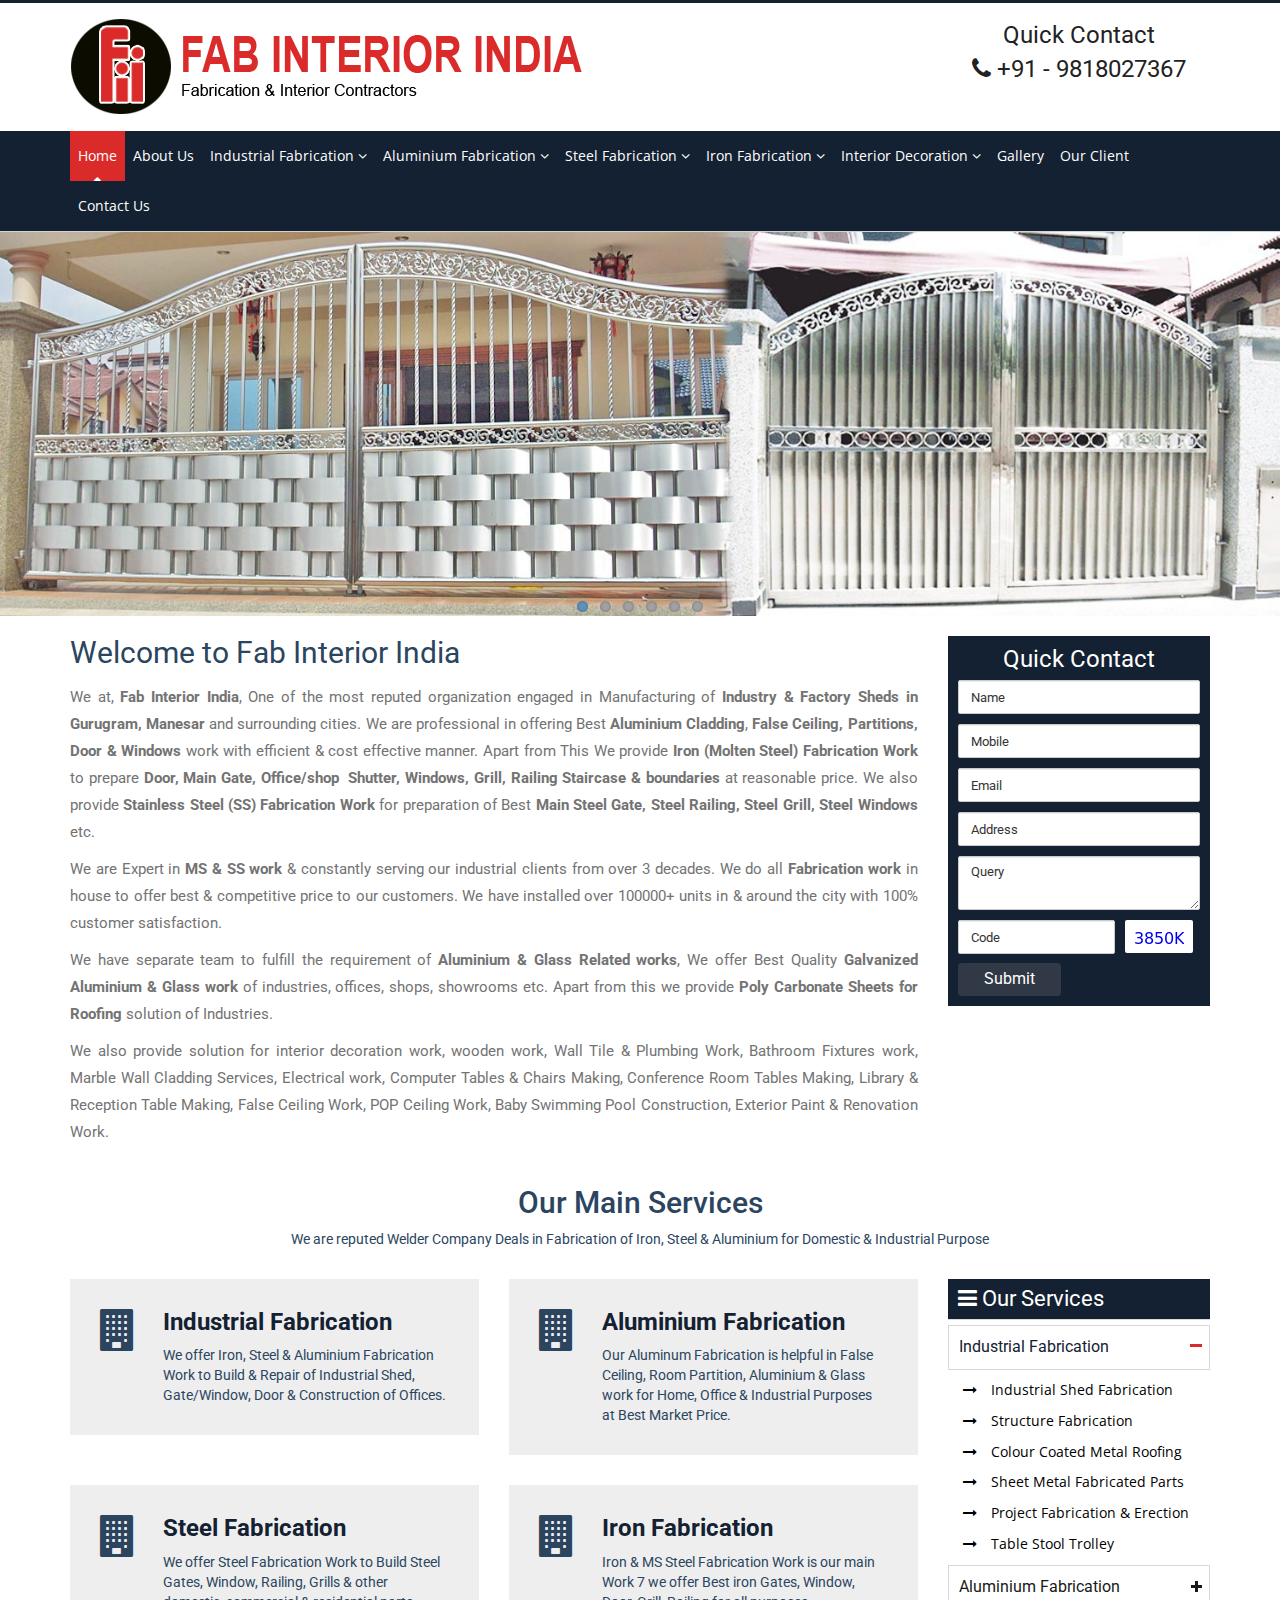
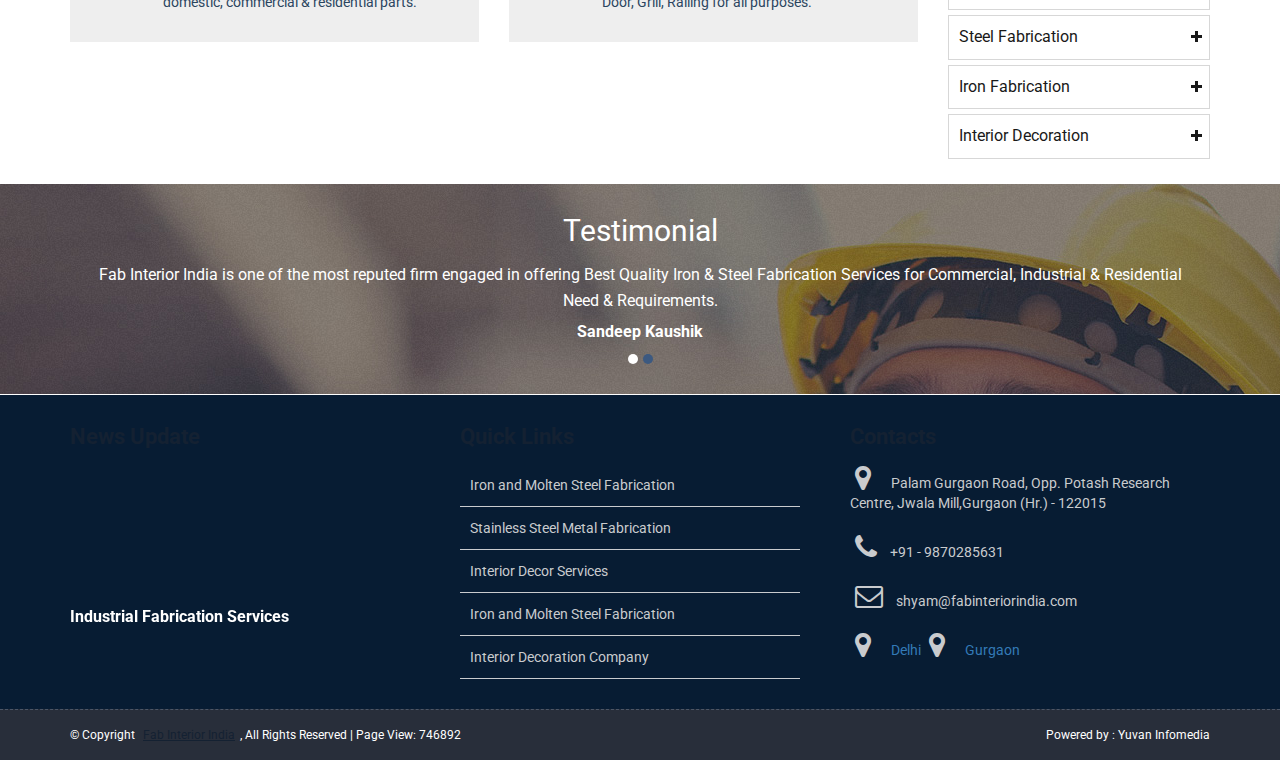
==== commit 10be4d7f: "Capitalisation" ====
--- a/index.html
+++ b/index.html
@@ -193,7 +193,7 @@
 <div class="services">
 	<div class="container">
 	<h2>Our Main Services</h2>
-    <p>We are Reputed Welder Company Deals in Fabrication of Iron, Steel & Aluminium for Domestic & Industrial Purpose</p>
+    <p>We are reputed Welder Company Deals in Fabrication of Iron, Steel & Aluminium for Domestic & Industrial Purpose</p>
     	
         <div class="row">
         	<div class="col-md-9">
--- a/css/style.css
+++ b/css/style.css
@@ -102,7 +102,7 @@
 #testimonials .testimonial_text { font-family:'Roboto', serif; color:#FFF; font-size:16px; font-weight:400; line-height:1.6em;  }
 #testimonials .testimonial_name { font-family:'Roboto', serif; color:#FFF; font-size:16px; font-weight:700; margin:10px auto 3px; }
 #t_pagers{ position:absolute; left:49%; bottom:-35px; z-index:2; }
-#t_pagers .pager { display:inline-block; text-decoration:none; width:10px; min-height:10px; margin-right:5px; background:#f26529; border-radius:50%; cursor:pointer; }
+#t_pagers .pager { display:inline-block; text-decoration:none; width:10px; min-height:10px; margin-right:5px; background:#3c5980; border-radius:50%; cursor:pointer; }
 #t_pagers .pager.active { background:#FFF; }
 /* testimonial css end*/
 
